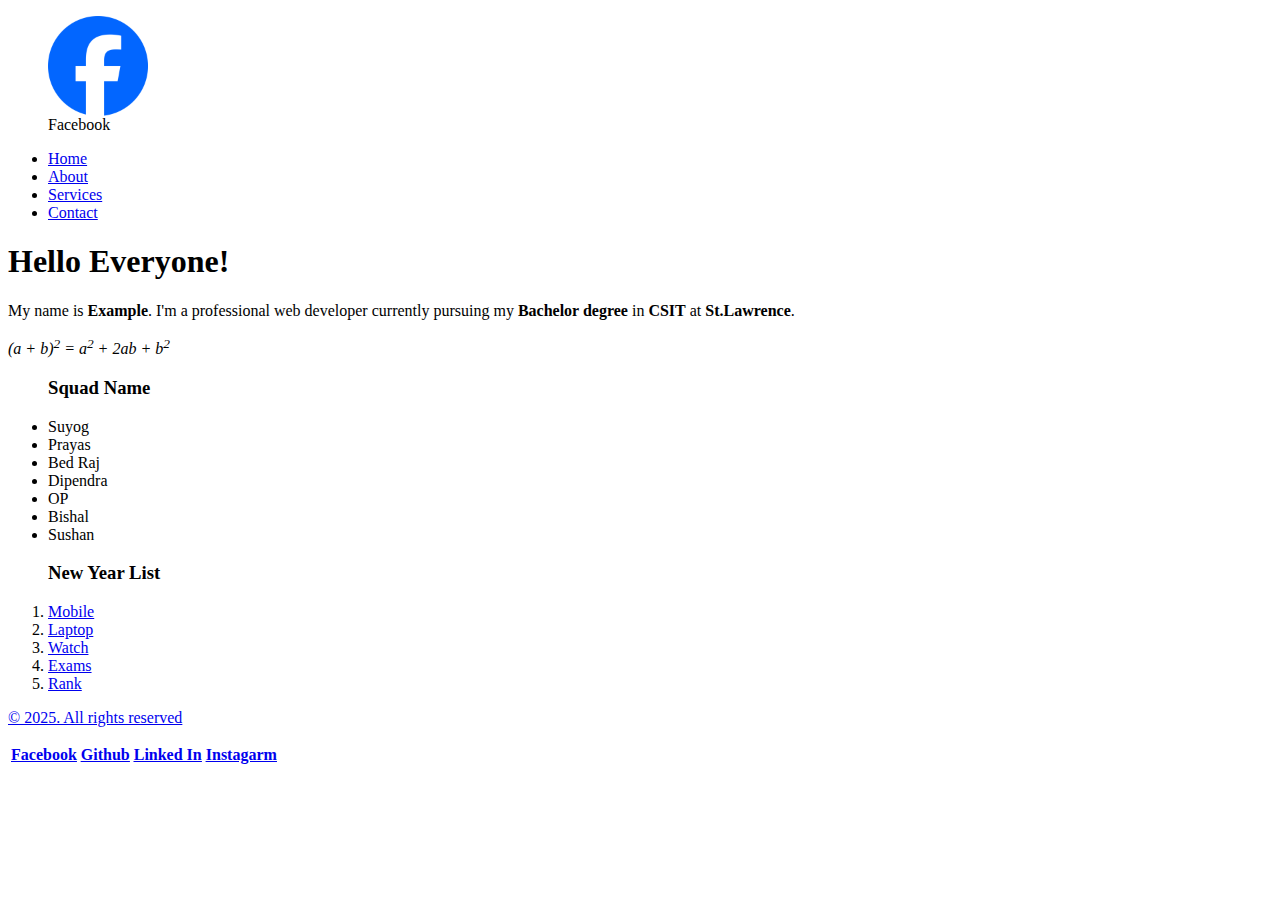
==== 5thsem_srm/index.html @ 682f1236 "classes" ====
<html>

<head>
	<title>Ecommerce site</title>
	<meta name="viewport" content="width=device-width, initial-scale=1.0">
	<link rel="stylesheet" href="style.css">
</head>

<body>

<div class="navbar">
	<div class="logo">
		<figure>
				<img src="./logo.png" alt="logo" width="100px">
				<figcaption>Facebook</figcaption>
		</figure>
	
	</div>
	<ul class="navbars">
		<li><a href="#">Home</a></li>
		<li><a href="#">About</a></li>
		<li><a href="services.html">Services</a></li>
		<li><a href="#">Contact</a></li>
	</ul>
</div>

<p><h1>Hello Everyone!</h1></p>

<p>My name is <b>Example</b>. I'm a professional web developer currently pursuing my <b>Bachelor degree</b> in <b>CSIT</b> at <b>St.Lawrence</b>.</p>
<p><i> (a + b)<sup>2</sup> = a<sup>2</sup> + 2ab + b<sup>2</sup> </i></p>

<ul>
<h3>Squad Name</h3>
<li>Suyog</li>
<li>Prayas</li>
<li>Bed Raj</li>
<li>Dipendra</li>
<li>OP</li>
<li>Bishal</li>
<li>Sushan</li>
</ul>

<ol>
<h3>New Year List</h3>
<li><a href='https://youtube.com/shorts/X7sk-Wel7KE?si=o776m1Mx8rkEZhEk' target=_blank>Mobile</li>
<li><a href='#'>Laptop</li>
<li><a href='#'>Watch</li>
<li><a href='#'>Exams</li>
<li><a href='#'>Rank</li>
</ol>

</body>

<footer>
		<div class="footer">
			<div class="cp">
				<p>&copy; 2025. All rights reserved</p>
			</div>
			<div class="socials">
				<table class="socialmedia">
					<tr>
					<th><a href="#">Facebook</a></th>
					<th><a href="#">Github</a></th>
					<th><a href="#">Linked In</a></th>
					<th><a href="#">Instagarm</a></th>
					</tr>
				</table>
			</div>
		</div>
</footer>

</html>
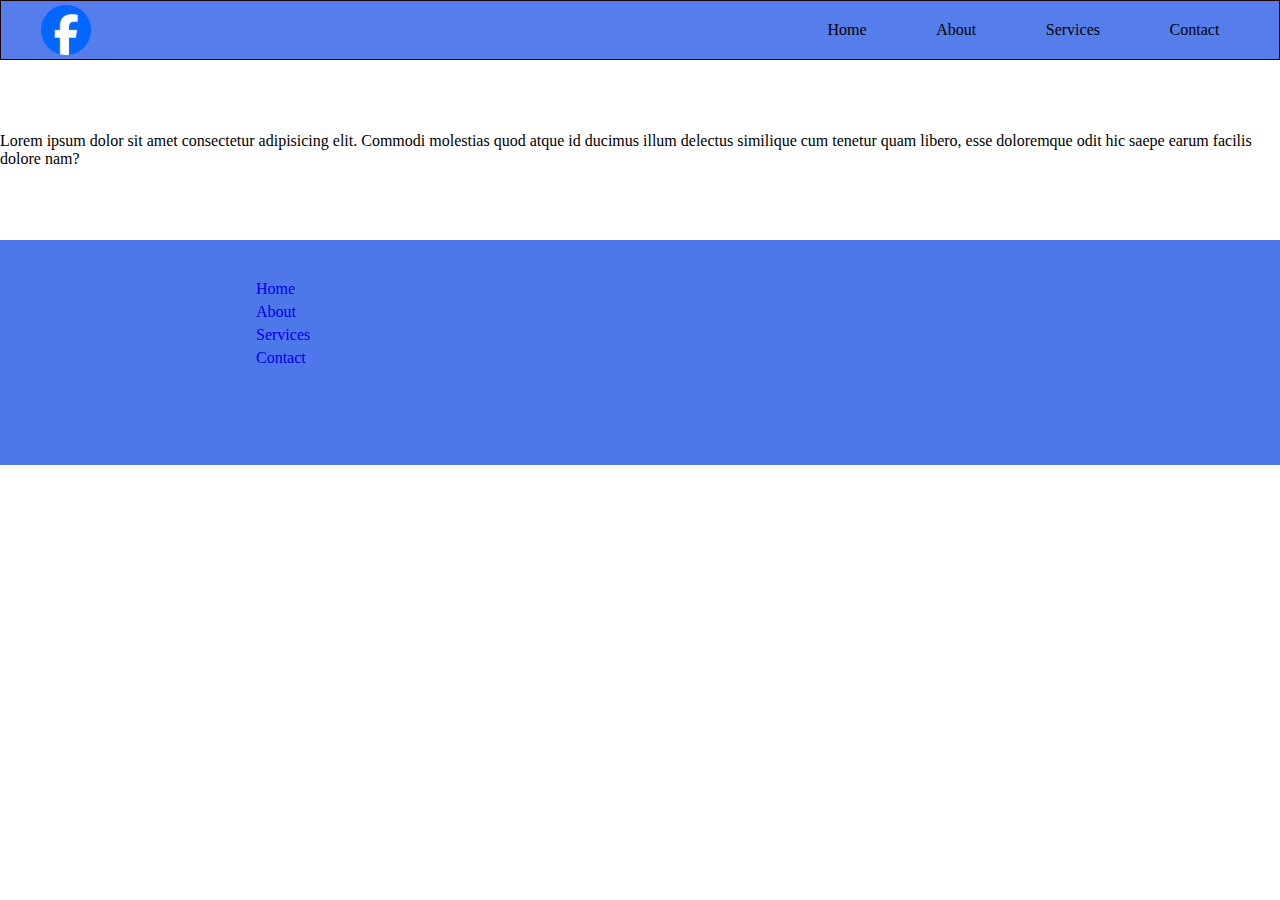
==== commit 3cd8116b: "Add files via upload" ====
--- a/5thsem_srm/index.html
+++ b/5thsem_srm/index.html
@@ -5,69 +5,82 @@
 	<title>Ecommerce site</title>
 	<meta name="viewport" content="width=device-width, initial-scale=1.0">
 	<link rel="stylesheet" href="style.css">
+	<link
+      rel="stylesheet"
+      data-purpose="Layout StyleSheet"
+      title="Web Awesome"
+      href="/css/app-wa-462d1fe84b879d730fe2180b0e0354e0.css?vsn=d"
+    />
+
+    <link
+      rel="stylesheet"
+      href="https://site-assets.fontawesome.com/releases/v6.5.1/css/all.css"
+    />
+
+    <link
+      rel="stylesheet"
+      href="https://site-assets.fontawesome.com/releases/v6.5.1/css/sharp-thin.css"
+    />
+
+    <link
+      rel="stylesheet"
+      href="https://site-assets.fontawesome.com/releases/v6.5.1/css/sharp-solid.css"
+    />
+
+    <link
+      rel="stylesheet"
+      href="https://site-assets.fontawesome.com/releases/v6.5.1/css/sharp-regular.css"
+    />
+
+    <link
+      rel="stylesheet"
+      href="https://site-assets.fontawesome.com/releases/v6.5.1/css/sharp-light.css"
+    />
 </head>
 
 <body>
 
+<header>
 <div class="navbar">
 	<div class="logo">
-		<figure>
-				<img src="./logo.png" alt="logo" width="100px">
+		<img src="./logo.png" alt="logo" width="100px">
+		<!-- <figure>
 				<figcaption>Facebook</figcaption>
-		</figure>
-	
+		</figure> -->
 	</div>
 	<ul class="navbars">
-		<li><a href="#">Home</a></li>
-		<li><a href="#">About</a></li>
-		<li><a href="services.html">Services</a></li>
-		<li><a href="#">Contact</a></li>
+		<li><a class="links" href="#">Home</a></li>
+		<li><a class="links" href="#">About</a></li>
+		<li><a class="links" href="services.html">Services</a></li>
+		<li><a class="links" href="#">Contact</a></li>
 	</ul>
 </div>
+</header>
 
-<p><h1>Hello Everyone!</h1></p>
-
-<p>My name is <b>Example</b>. I'm a professional web developer currently pursuing my <b>Bachelor degree</b> in <b>CSIT</b> at <b>St.Lawrence</b>.</p>
-<p><i> (a + b)<sup>2</sup> = a<sup>2</sup> + 2ab + b<sup>2</sup> </i></p>
-
-<ul>
-<h3>Squad Name</h3>
-<li>Suyog</li>
-<li>Prayas</li>
-<li>Bed Raj</li>
-<li>Dipendra</li>
-<li>OP</li>
-<li>Bishal</li>
-<li>Sushan</li>
 </ul>
-
-<ol>
-<h3>New Year List</h3>
-<li><a href='https://youtube.com/shorts/X7sk-Wel7KE?si=o776m1Mx8rkEZhEk' target=_blank>Mobile</li>
-<li><a href='#'>Laptop</li>
-<li><a href='#'>Watch</li>
-<li><a href='#'>Exams</li>
-<li><a href='#'>Rank</li>
-</ol>
+<br><br>
+<br><br>
+<p>
+	Lorem ipsum dolor sit amet consectetur adipisicing elit. Commodi molestias quod atque id ducimus illum delectus similique cum tenetur quam libero, esse doloremque odit hic saepe earum facilis dolore nam?
+</p><br><br><br><br>
 
 </body>
 
 <footer>
-		<div class="footer">
-			<div class="cp">
-				<p>&copy; 2025. All rights reserved</p>
-			</div>
-			<div class="socials">
-				<table class="socialmedia">
-					<tr>
-					<th><a href="#">Facebook</a></th>
-					<th><a href="#">Github</a></th>
-					<th><a href="#">Linked In</a></th>
-					<th><a href="#">Instagarm</a></th>
-					</tr>
-				</table>
-			</div>
+	<div class="footerbox">
+		<ul class="footer_links">
+			<li><a class="footer_link" href="#">Home</a></li>
+			<li><a class="footer_link" href="#">About</a></li>
+			<li><a class="footer_link" href="services.html">Services</a></li>
+			<li><a class="footer_link" href="#">Contact</a></li>
+		</ul>
+		<div class="icons">
+			<a href="#"><i class="fa-brands fa-facebook"></i></a>
+			<a href="#"><i class="fa-brands fa-twitter"></i></a>
+			<a href="#"><i class="fa-brands fa-linkedin"></i></a>
+			<a href="#"><i class="fa-brands fa-instagram"></i></a>
 		</div>
+	</div>
 </footer>
 
 </html>--- a/5thsem_srm/style.css
+++ b/5thsem_srm/style.css
@@ -0,0 +1,106 @@
+.outer{
+    width: 100px;
+    height: 40px;
+    border: 10px solid rgb(27, 1, 1);
+    padding: 10px;
+    border-radius: 80px;
+    position: relative;
+    top: 20px;
+    left: 10px;
+    /* display: inline; no change in heigt or width */
+    height: 100px;
+    width: 100px;
+}
+
+.inner{
+    width: 50px;
+    height: 50px;
+    border: 10px solid rgb(121, 31, 194);
+    margin: 15px;
+    border-radius: 50px;
+    position: absolute;
+    top: 20px;
+}
+
+
+
+/*INDEX PAGE*/
+
+*{
+    margin: 0;
+    padding: 0;
+    box-sizing: border-box;
+}
+
+.navbar{
+    width: 100%;
+    height: 60px;
+    display: flex;
+    flex-direction: row;
+    border: 1px solid rgb(27, 1, 1);
+    align-items: center;
+    justify-content: space-between;
+    background-color: hsl(224, 80%, 63%);
+}
+
+.navbars{
+    width: 40%;
+    height: auto;
+}
+
+.navbars{
+    display: flex;
+    justify-content: space-evenly;
+    align-items: center;
+}
+
+.navbars .links{
+    text-decoration: none;
+    color: hsl(0, 0%, 1%);
+    padding: 10px;
+}
+
+.navbars .links:hover{
+    background-color: hsl(224, 80%, 60%);
+    padding: 18px 10px;
+    transition: 0.2s ease-in;
+}
+
+.navbar li{
+    list-style-type: none;
+    flex-direction: row;
+}
+
+.logo img{
+    margin-left: 40px;
+    height: 50px;
+    width: 50px;
+}
+
+.footerbox{
+    background-color: hsl(224, 78%, 61%);
+    height: 25%;
+    display: flex;
+    justify-content: space-around;
+}
+
+.footer_links{
+    height: 100%;
+    width: 20%;
+    display: flex;
+    flex-direction: column;
+    padding-top: 40px;
+    list-style-type: none;
+    gap: 5px;
+    color: hsl(0, 0%, 1%);
+}
+
+.footer_link{
+    font-size: 16px;
+    text-decoration: none;
+}
+
+.icons{
+    font-size: 30px;
+    padding-top: 55px;
+}
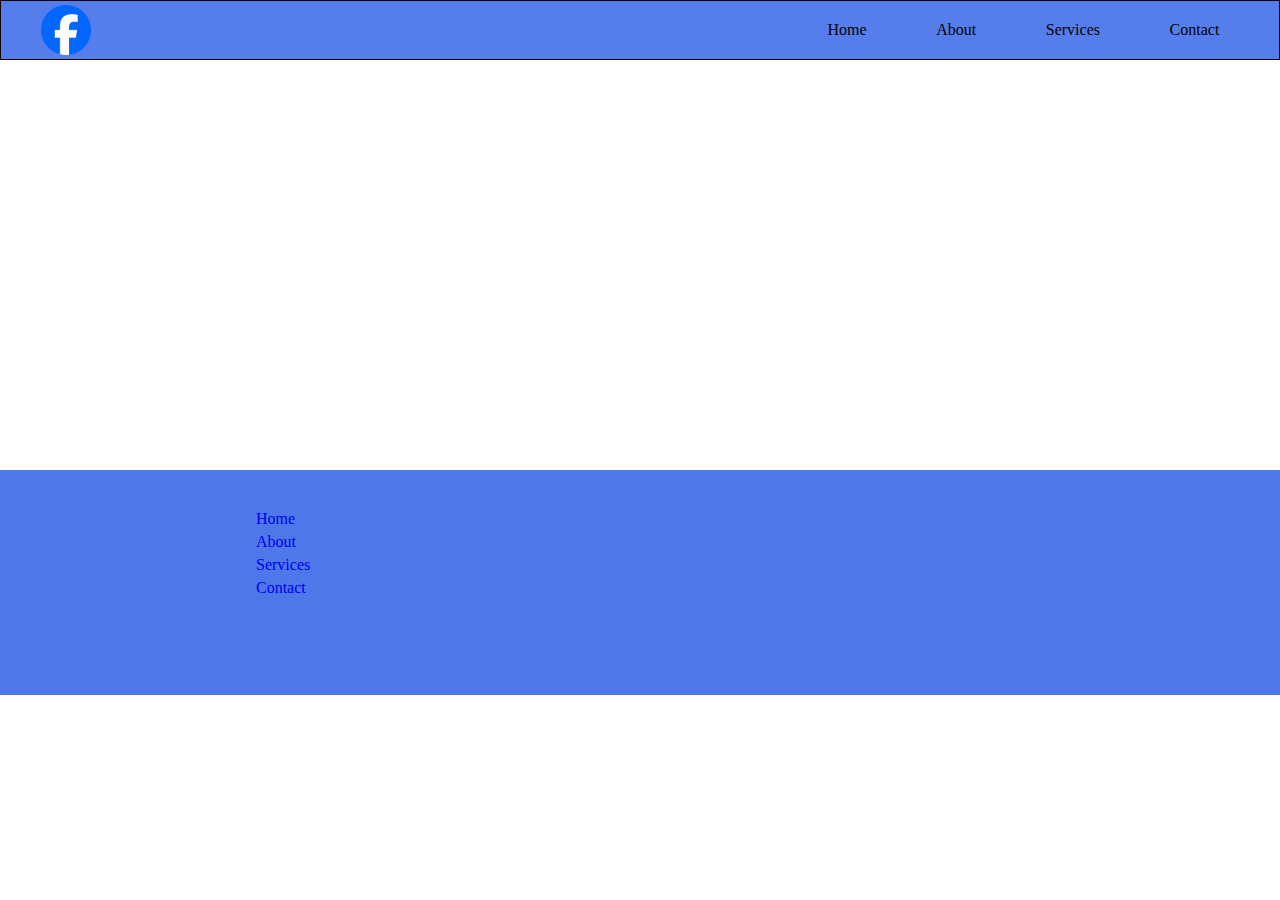
==== commit 9807d630: "class update" ====
--- a/5thsem_srm/index.html
+++ b/5thsem_srm/index.html
@@ -58,18 +58,15 @@
 </header>
 
 </ul>
-<br><br>
-<br><br>
-<p>
-	Lorem ipsum dolor sit amet consectetur adipisicing elit. Commodi molestias quod atque id ducimus illum delectus similique cum tenetur quam libero, esse doloremque odit hic saepe earum facilis dolore nam?
-</p><br><br><br><br>
+
+
 
 </body>
 
 <footer>
 	<div class="footerbox">
 		<ul class="footer_links">
-			<li><a class="footer_link" href="#">Home</a></li>
+			<li><a class="footer_link" href="index.html">Home</a></li>
 			<li><a class="footer_link" href="#">About</a></li>
 			<li><a class="footer_link" href="services.html">Services</a></li>
 			<li><a class="footer_link" href="#">Contact</a></li>
--- a/5thsem_srm/style.css
+++ b/5thsem_srm/style.css
@@ -30,6 +30,11 @@
     margin: 0;
     padding: 0;
     box-sizing: border-box;
+}
+
+
+header{
+    padding-bottom: 32%;
 }
 
 .navbar{
